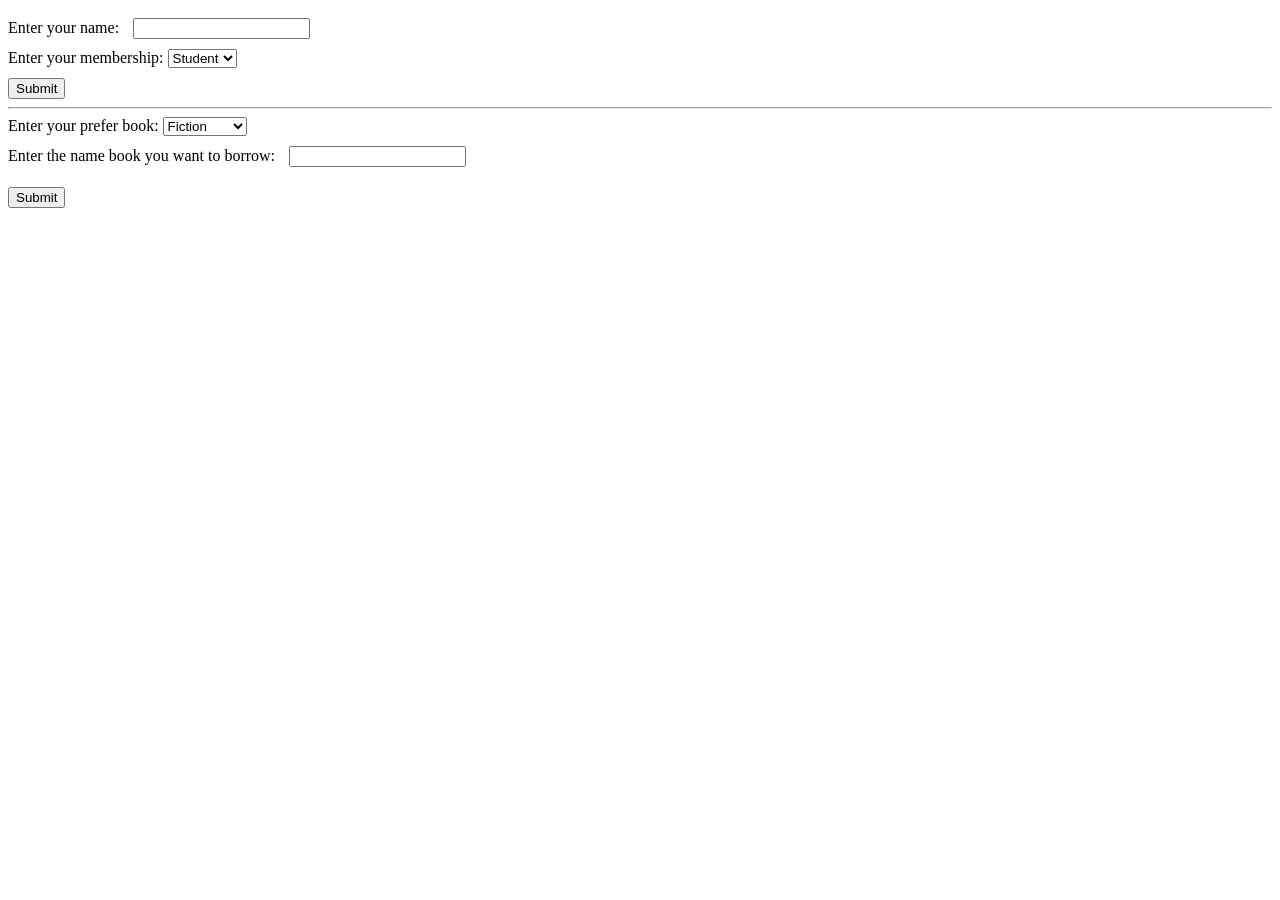
==== EX1/index.html @ 0c50eb1a "solved EX1" ====
<!DOCTYPE html>
<html lang="en">
<head>
    <meta charset="UTF-8">
    <meta name="viewport" content="width=device-width, initial-scale=1.0">
    <title>Document</title>
    <link rel="stylesheet" href="style.css">
    <script src="app.js"></script>
</head>
<body>

   <label for="name">Enter your name: </label> 
   <input type="text" id="name"><br>

   <label for="member">Enter your membership: </label> 
   <select id="member">
    <option value="student">Student</option>
    <option value="regular">Regular</option>
    <option value="other">Other</option>
   </select>
   <button onclick="welcoming()" type="submit">Submit</button>

   <hr>
   <label for="type-of-book">Enter your prefer book: </label> 
   <select id="type-of-book">
    <option value="fiction">Fiction</option>
    <option value="non-fiction">non-fiction</option>
   </select>

   <br>
   <label for="book">Enter the name book you want to borrow: </label> 
   <input type="text" id="book">
   <button onclick="submit()" type="submit">Submit</button>
</body>
</html>
---- EX1/style.css ----
input {

    margin: 10px;
}

button {

    display: block;
    margin-top: 10px;

}
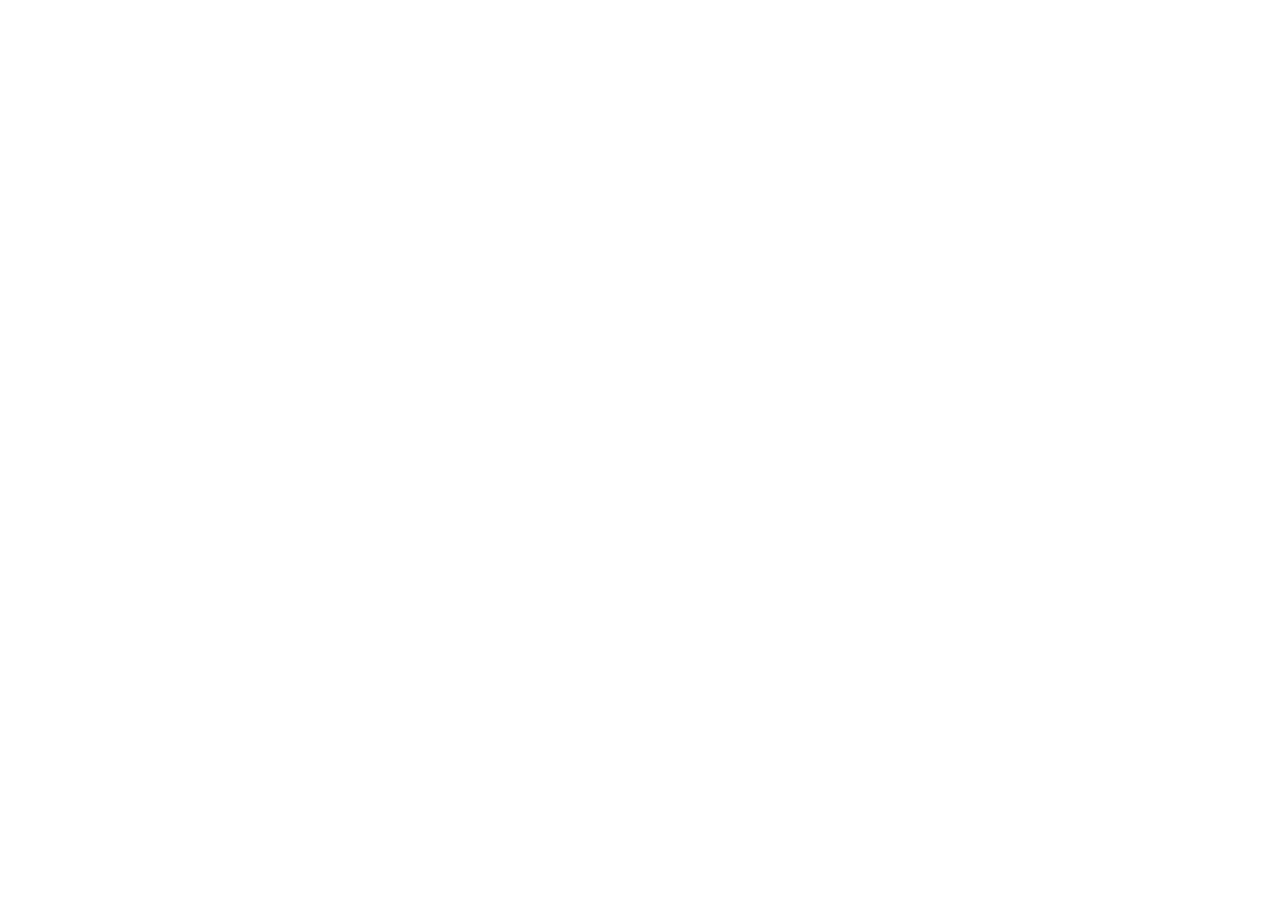
==== commit fa3620f5: "fix index.html, convert input and output by using prompt and alert" ====
--- a/EX1/index.html
+++ b/EX1/index.html
@@ -1,35 +1,24 @@
-<!DOCTYPE html>
+<!doctype html>
 <html lang="en">
-<head>
-    <meta charset="UTF-8">
-    <meta name="viewport" content="width=device-width, initial-scale=1.0">
-    <title>Document</title>
-    <link rel="stylesheet" href="style.css">
-    <script src="app.js"></script>
-</head>
-<body>
+  <head>
+    <meta charset="UTF-8" />
+    <meta name="viewport" content="width=device-width, initial-scale=1.0" />
+    <title>Library System</title>
+  </head>
+  <body>
+    <script>
+      let userName = prompt("Enter your name:");
+      let membership = prompt("Enter your membership (Student, Regular):");
 
-   <label for="name">Enter your name: </label> 
-   <input type="text" id="name"><br>
+      alert("Welcome " + userName + "! Your membership is: " + membership);
 
-   <label for="member">Enter your membership: </label> 
-   <select id="member">
-    <option value="student">Student</option>
-    <option value="regular">Regular</option>
-    <option value="other">Other</option>
-   </select>
-   <button onclick="welcoming()" type="submit">Submit</button>
+      let bookType = prompt(
+        "Enter your preferred book type (Fiction or Non-fiction):",
+      );
+      let bookName = prompt("Enter the name of the book you want to borrow:");
 
-   <hr>
-   <label for="type-of-book">Enter your prefer book: </label> 
-   <select id="type-of-book">
-    <option value="fiction">Fiction</option>
-    <option value="non-fiction">non-fiction</option>
-   </select>
-
-   <br>
-   <label for="book">Enter the name book you want to borrow: </label> 
-   <input type="text" id="book">
-   <button onclick="submit()" type="submit">Submit</button>
-</body>
-</html>+      alert("You book is being reversed");
+      console.log("Name: " + userName + " " + "Book: " + bookName);
+    </script>
+  </body>
+</html>
